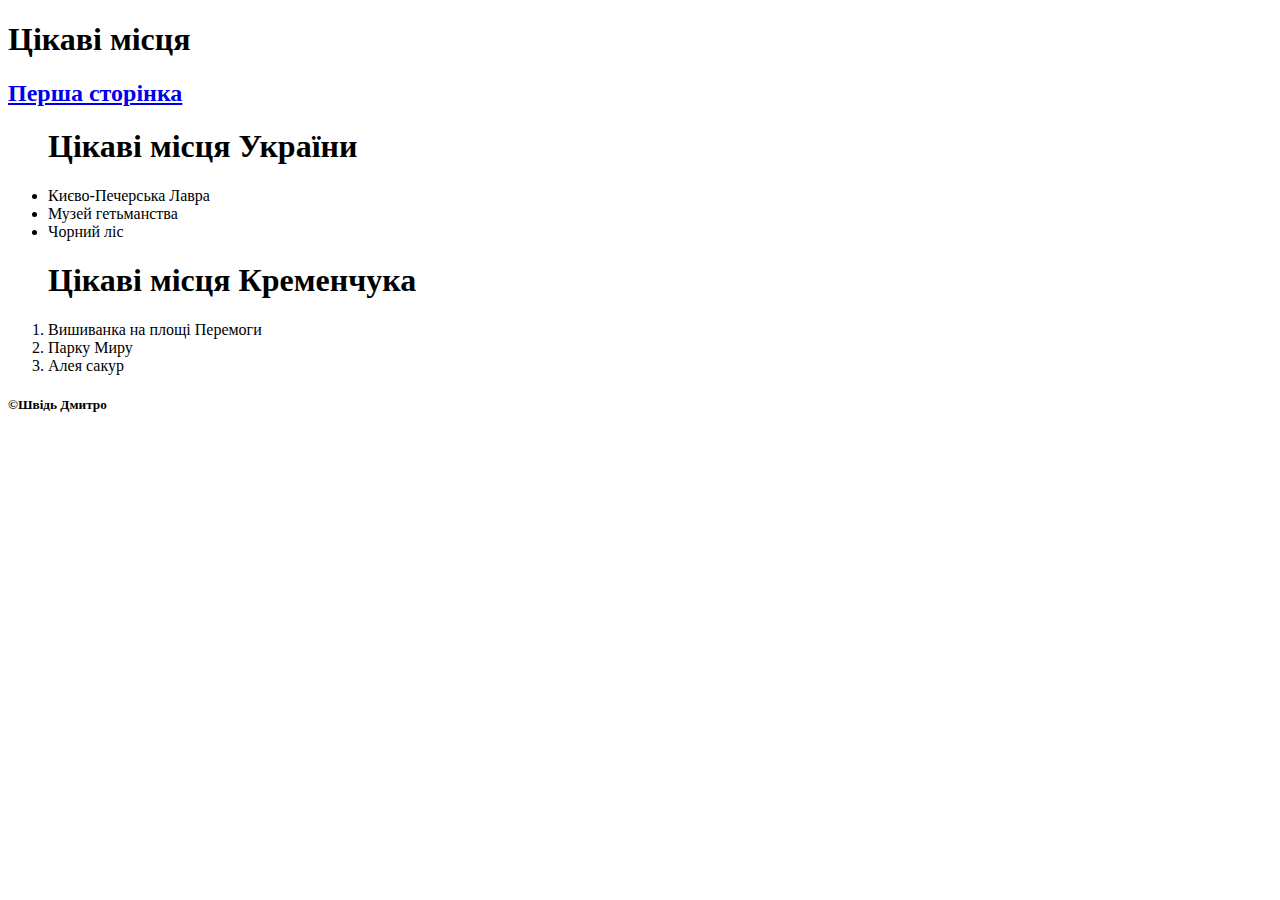
==== D169074.html @ 41d43df1 "Create D169074.html" ====
<!DOCTYPE html>
<html>
<head>
    <meta charset="utf-8">
    <title>Завдання 04.04.2024</title>
</head>
<body>
    <header>
      
    </header>
        <h1>Цікаві місця</h1>
        <a href="index.html"> <h2>Перша сторінка</h2></a>
        <ul><h1>Цікаві місця України</h1>
            <li>Києво-Печерська Лавра</li>
            <li>Музей гетьманства</li>
            <li>Чорний ліс</li>
        </ul>
        <ol><h1>Цікаві місця Кременчука</h1>
            <li>Вишиванка на площі Перемоги</li>
            <li>Парку Миру</li>
            <li>Алея сакур</li>
        </ol>
    <footer>
        <h5 algin="center">&#169Швідь Дмитро</h5>
    </footer>
</body>
</html>
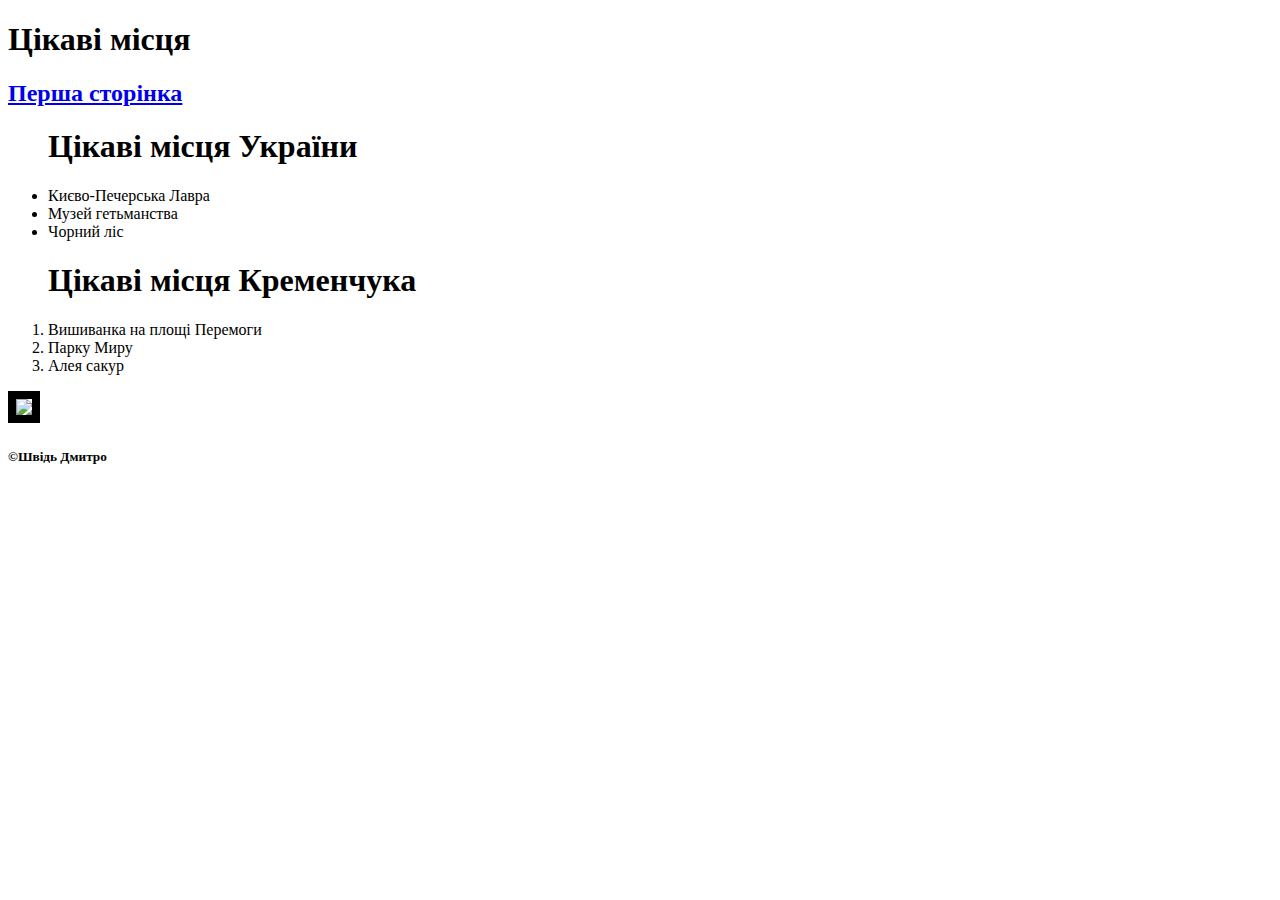
==== commit 7cab1265: "Update D169074.html" ====
--- a/D169074.html
+++ b/D169074.html
@@ -20,6 +20,9 @@
             <li>Парку Миру</li>
             <li>Алея сакур</li>
         </ol>
+
+        <img src="https://andy-travel.com.ua/sites/default/files/top_100_ukraine.jpg"
+        width="400" border="8"
     <footer>
         <h5 algin="center">&#169Швідь Дмитро</h5>
     </footer>
